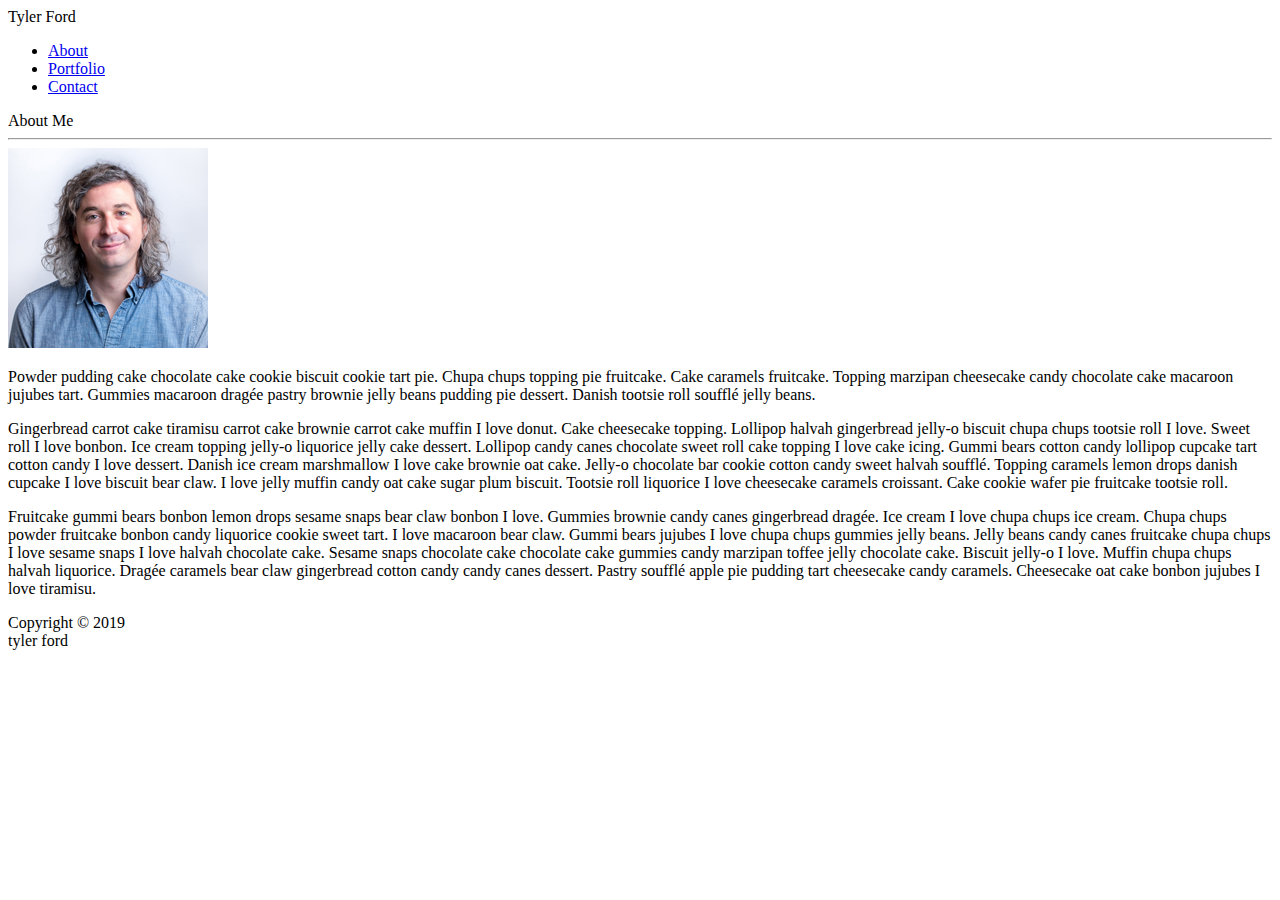
==== index.html @ 7a739502 "fixed broken link to css file" ====
<!DOCTYPE html>
<html lang="en">
<head>
    <meta charset="UTF-8">
    <meta name="viewport" content="width=device-width, initial-scale=1.0">
    <meta http-equiv="X-UA-Compatible" content="ie=edge">
    <title>Tyler Ford Portfolio</title>
    <link rel="stylesheet" href="assets/css/style.css">
</head>
<body>
    <div class="headingbar">
        <div class="header">
            <div class="myname">Tyler Ford</div>
            <div class="nav">
                <ul>
                    <li><a href="index.html">About</a></li>
                    <li><a href="portfolio.html">Portfolio</a></li>
                    <li><a href="contact.html">Contact</a></li>
                </ul>
            </div>
        </div>
    </div>
    <div class="aboutme">
        <div class="pagetitle">About Me</div>
        <hr>
        <img src="assets/images/tyler-small.jpg" alt="photo of tyler">
        <p class="floattext">Powder pudding cake chocolate cake cookie biscuit cookie tart pie. Chupa chups topping pie fruitcake. Cake caramels fruitcake. Topping marzipan cheesecake candy chocolate cake macaroon jujubes tart. Gummies macaroon dragée pastry brownie jelly beans pudding pie dessert. Danish tootsie roll soufflé jelly beans.</p>
        <p>Gingerbread carrot cake tiramisu carrot cake brownie carrot cake muffin I love donut. Cake cheesecake topping. Lollipop halvah gingerbread jelly-o biscuit chupa chups tootsie roll I love. Sweet roll I love bonbon. Ice cream topping jelly-o liquorice jelly cake dessert. Lollipop candy canes chocolate sweet roll cake topping I love cake icing. Gummi bears cotton candy lollipop cupcake tart cotton candy I love dessert. Danish ice cream marshmallow I love cake brownie oat cake. Jelly-o chocolate bar cookie cotton candy sweet halvah soufflé. Topping caramels lemon drops danish cupcake I love biscuit bear claw. I love jelly muffin candy oat cake sugar plum biscuit. Tootsie roll liquorice I love cheesecake caramels croissant. Cake cookie wafer pie fruitcake tootsie roll.</p>

        <p>Fruitcake gummi bears bonbon lemon drops sesame snaps bear claw bonbon I love. Gummies brownie candy canes gingerbread dragée. Ice cream I love chupa chups ice cream. Chupa chups powder fruitcake bonbon candy liquorice cookie sweet tart. I love macaroon bear claw. Gummi bears jujubes I love chupa chups gummies jelly beans. Jelly beans candy canes fruitcake chupa chups I love sesame snaps I love halvah chocolate cake. Sesame snaps chocolate cake chocolate cake gummies candy marzipan toffee jelly chocolate cake. Biscuit jelly-o I love. Muffin chupa chups halvah liquorice. Dragée caramels bear claw gingerbread cotton candy candy canes dessert. Pastry soufflé apple pie pudding tart cheesecake candy caramels. Cheesecake oat cake bonbon jujubes I love tiramisu.</p>
    </div>
    <div class="footer">Copyright © 2019<br>tyler ford</div>
</body>
</html>
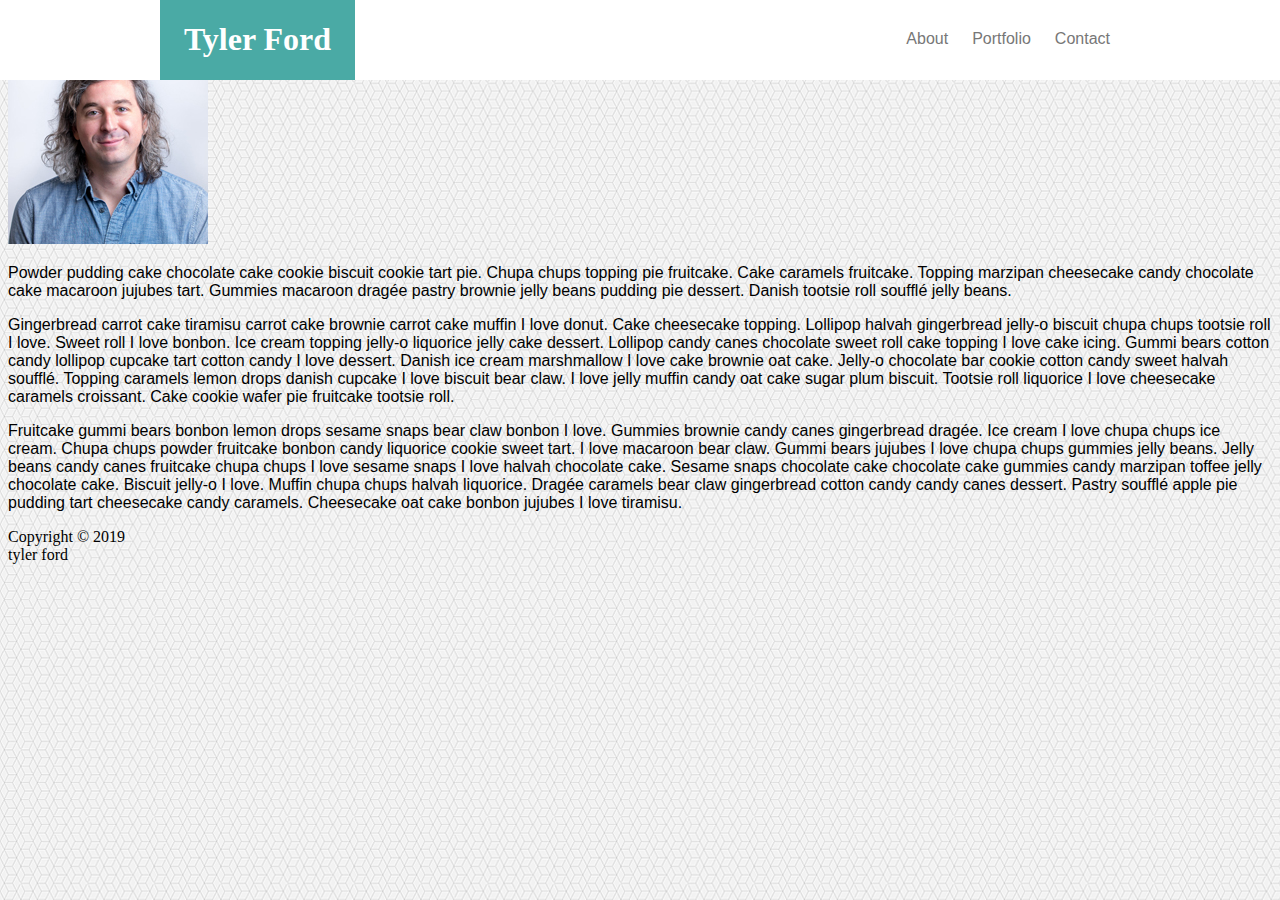
==== commit 8c4839dc: "updating header/nav, styling header/nav" ====
--- a/index.html
+++ b/index.html
@@ -8,18 +8,16 @@
     <link rel="stylesheet" href="assets/css/style.css">
 </head>
 <body>
-    <div class="headingbar">
-        <div class="header">
-            <div class="myname">Tyler Ford</div>
-            <div class="nav">
-                <ul>
-                    <li><a href="index.html">About</a></li>
-                    <li><a href="portfolio.html">Portfolio</a></li>
-                    <li><a href="contact.html">Contact</a></li>
-                </ul>
-            </div>
+        <div class="headingbar">
+                <div class="header">
+                    <div class="myname"><h1>Tyler Ford</h1></div>
+                    <div class="nav">
+                        <span><a class="navlist" href="index.html">About</a></span>
+                        <span><a class="navlist" href="portfolio.html">Portfolio</a></span>
+                        <span><a class="navlist" href="contact.html">Contact</a></span>
+                    </div>
+                </div>
         </div>
-    </div>
     <div class="aboutme">
         <div class="pagetitle">About Me</div>
         <hr>
@@ -31,4 +29,5 @@
     </div>
     <div class="footer">Copyright © 2019<br>tyler ford</div>
 </body>
-</html>+</html>
+
--- a/assets/css/style.css
+++ b/assets/css/style.css
@@ -0,0 +1,61 @@
+/* Body and element styles */
+body {
+    background-image: url("qbkls.png");
+}
+
+h1,
+ h2 {
+     font-family:'Georgia', Times, Times New Roman, serif;
+ }
+
+p, 
+ a {
+     font-family: 'Arial', 'Helvetica Neue', Helvetica, sans-serif;
+ }
+
+/* class styles */
+.headingbar {
+    background-color: white;
+    width: 100%;
+    height: 80px;
+    position: fixed;
+    left: 0;
+    top: 0;
+}
+
+
+.header {
+    width: 960px;
+    margin: 0 auto;
+}
+.myname {
+    background-color: #4aaaa5;
+    color: white;
+    float: left;
+    height: 80px;
+    width: 195px;
+    padding: auto 10px auto;
+    text-align: center;
+}
+
+.myname:hover {
+    background-color:white;
+    color:#4aaaa5;
+}
+
+.nav {
+    float: right;
+    padding-top: 30px;
+}
+
+.navlist {
+    margin: auto 10px;
+    text-decoration: none;
+    color: #777777;
+}
+
+.navlist:hover {
+    color:black;
+}
+
+/* Id styles */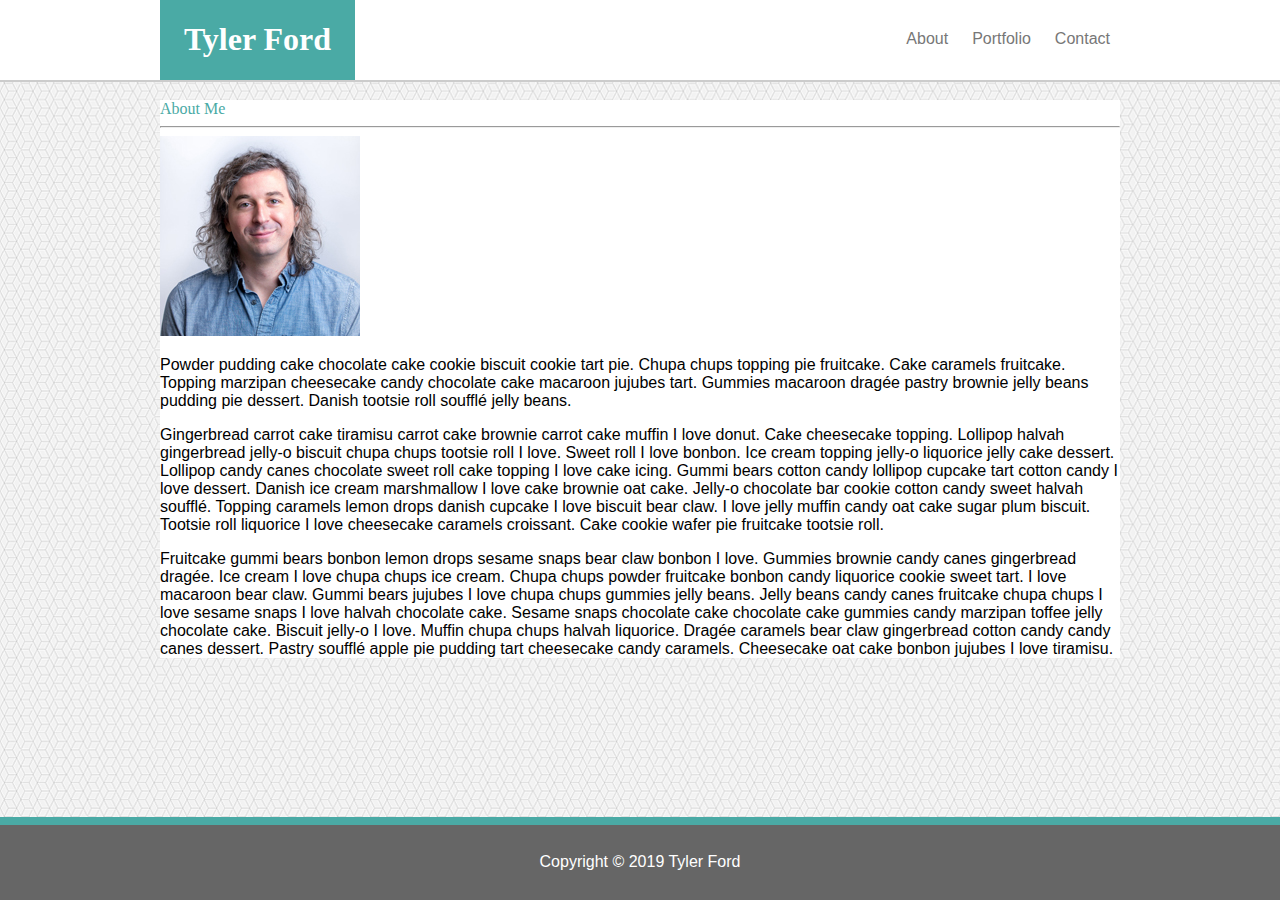
==== commit 935a472c: "fixed header border, updated footer, styled footer" ====
--- a/index.html
+++ b/index.html
@@ -27,7 +27,9 @@
 
         <p>Fruitcake gummi bears bonbon lemon drops sesame snaps bear claw bonbon I love. Gummies brownie candy canes gingerbread dragée. Ice cream I love chupa chups ice cream. Chupa chups powder fruitcake bonbon candy liquorice cookie sweet tart. I love macaroon bear claw. Gummi bears jujubes I love chupa chups gummies jelly beans. Jelly beans candy canes fruitcake chupa chups I love sesame snaps I love halvah chocolate cake. Sesame snaps chocolate cake chocolate cake gummies candy marzipan toffee jelly chocolate cake. Biscuit jelly-o I love. Muffin chupa chups halvah liquorice. Dragée caramels bear claw gingerbread cotton candy candy canes dessert. Pastry soufflé apple pie pudding tart cheesecake candy caramels. Cheesecake oat cake bonbon jujubes I love tiramisu.</p>
     </div>
-    <div class="footer">Copyright © 2019<br>tyler ford</div>
+    <div class="footer"><p class="foottext">Copyright © 2019 Tyler Ford</p>
+    
+    </div>
 </body>
 </html>
 
--- a/assets/css/style.css
+++ b/assets/css/style.css
@@ -21,6 +21,7 @@
     position: fixed;
     left: 0;
     top: 0;
+    border-bottom: 2px solid #cccccc;
 }
 
 
@@ -58,4 +59,39 @@
     color:black;
 }
 
+/* About Me Styles */
+ 
+.aboutme {
+    width: 960px;
+    margin: 100px auto;
+    background-color: white;
+}
+
+.pagetitle {
+    color: #4aaaa5;
+    font-size: 1rem;
+}
+
+/* Portfolio Styles */
+
+/* Contact Styles */
+
+/* Footer Styles */
+
+.footer {
+    position: fixed;
+    left: 0;
+    bottom: 0;
+    width: 100%;
+    height: 75px;
+    background-color: #666666;
+    color: white;
+    border-top: 8px solid #4aaaa5;
+    text-align: center;
+}
+
+.foottext {
+    padding-top: 12px;
+}
+
 /* Id styles */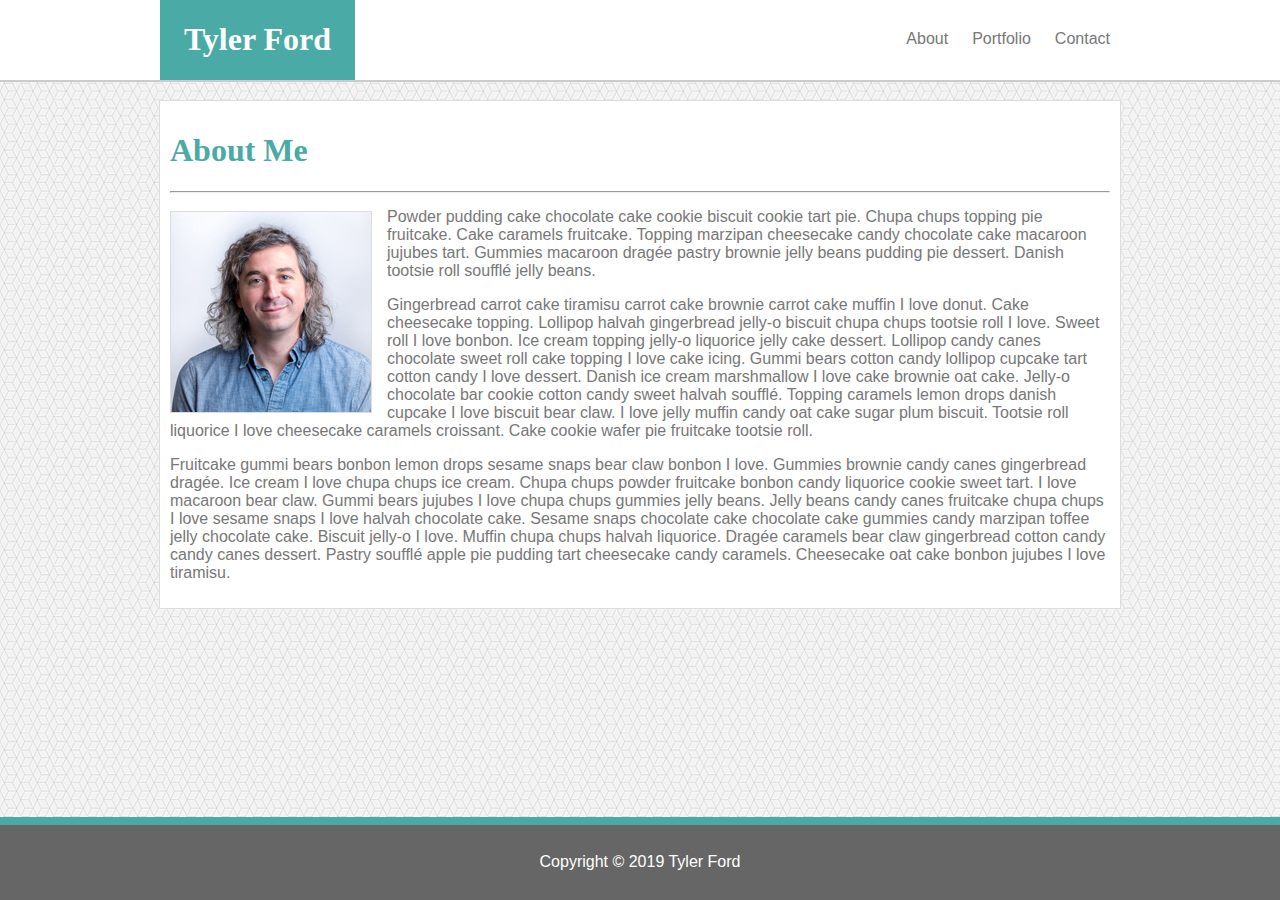
==== commit 787ed7da: "added styling for portfolio/contact pages, added global content wrapper at 960px" ====
--- a/index.html
+++ b/index.html
@@ -18,15 +18,17 @@
                     </div>
                 </div>
         </div>
-    <div class="aboutme">
-        <div class="pagetitle">About Me</div>
+        <div class="wrapper">
+        <div class="aboutme">
+        <div class="pagetitle"><h1>About Me</h1></div>
         <hr>
-        <img src="assets/images/tyler-small.jpg" alt="photo of tyler">
+        <img class="img" src="assets/images/tyler-small.jpg" alt="photo of tyler">
         <p class="floattext">Powder pudding cake chocolate cake cookie biscuit cookie tart pie. Chupa chups topping pie fruitcake. Cake caramels fruitcake. Topping marzipan cheesecake candy chocolate cake macaroon jujubes tart. Gummies macaroon dragée pastry brownie jelly beans pudding pie dessert. Danish tootsie roll soufflé jelly beans.</p>
         <p>Gingerbread carrot cake tiramisu carrot cake brownie carrot cake muffin I love donut. Cake cheesecake topping. Lollipop halvah gingerbread jelly-o biscuit chupa chups tootsie roll I love. Sweet roll I love bonbon. Ice cream topping jelly-o liquorice jelly cake dessert. Lollipop candy canes chocolate sweet roll cake topping I love cake icing. Gummi bears cotton candy lollipop cupcake tart cotton candy I love dessert. Danish ice cream marshmallow I love cake brownie oat cake. Jelly-o chocolate bar cookie cotton candy sweet halvah soufflé. Topping caramels lemon drops danish cupcake I love biscuit bear claw. I love jelly muffin candy oat cake sugar plum biscuit. Tootsie roll liquorice I love cheesecake caramels croissant. Cake cookie wafer pie fruitcake tootsie roll.</p>
 
         <p>Fruitcake gummi bears bonbon lemon drops sesame snaps bear claw bonbon I love. Gummies brownie candy canes gingerbread dragée. Ice cream I love chupa chups ice cream. Chupa chups powder fruitcake bonbon candy liquorice cookie sweet tart. I love macaroon bear claw. Gummi bears jujubes I love chupa chups gummies jelly beans. Jelly beans candy canes fruitcake chupa chups I love sesame snaps I love halvah chocolate cake. Sesame snaps chocolate cake chocolate cake gummies candy marzipan toffee jelly chocolate cake. Biscuit jelly-o I love. Muffin chupa chups halvah liquorice. Dragée caramels bear claw gingerbread cotton candy candy canes dessert. Pastry soufflé apple pie pudding tart cheesecake candy caramels. Cheesecake oat cake bonbon jujubes I love tiramisu.</p>
     </div>
+</div>
     <div class="footer"><p class="foottext">Copyright © 2019 Tyler Ford</p>
     
     </div>
--- a/assets/css/style.css
+++ b/assets/css/style.css
@@ -11,7 +11,8 @@
 p, 
  a {
      font-family: 'Arial', 'Helvetica Neue', Helvetica, sans-serif;
- }
+     color: #777777;   
+    }
 
 /* class styles */
 .headingbar {
@@ -52,19 +53,24 @@
 .navlist {
     margin: auto 10px;
     text-decoration: none;
-    color: #777777;
 }
 
 .navlist:hover {
     color:black;
 }
 
+.wrapper {
+    width: 960px;
+    margin: 100px auto;
+    background-color: white;
+    border: 1px solid #ddd;
+}
+
+
 /* About Me Styles */
  
 .aboutme {
-    width: 960px;
-    margin: 100px auto;
-    background-color: white;
+    padding: 10px;
 }
 
 .pagetitle {
@@ -72,9 +78,33 @@
     font-size: 1rem;
 }
 
+.img {
+    float:left;
+    margin: 10px 15px 8px 0;
+    border: 1px solid #ddd;
+}
+
+.floattext {
+    margin-top: 15px;
+}
+
 /* Portfolio Styles */
 
+
+.portfolio {
+    padding: 10px;
+}
+
+.ptitle {
+    color: #4aaaa5;
+    font-size: 2rem;
+}
+
 /* Contact Styles */
+
+.contact {
+    padding: 10px;
+}
 
 /* Footer Styles */
 
@@ -92,6 +122,7 @@
 
 .foottext {
     padding-top: 12px;
+    color: white;
 }
 
 /* Id styles */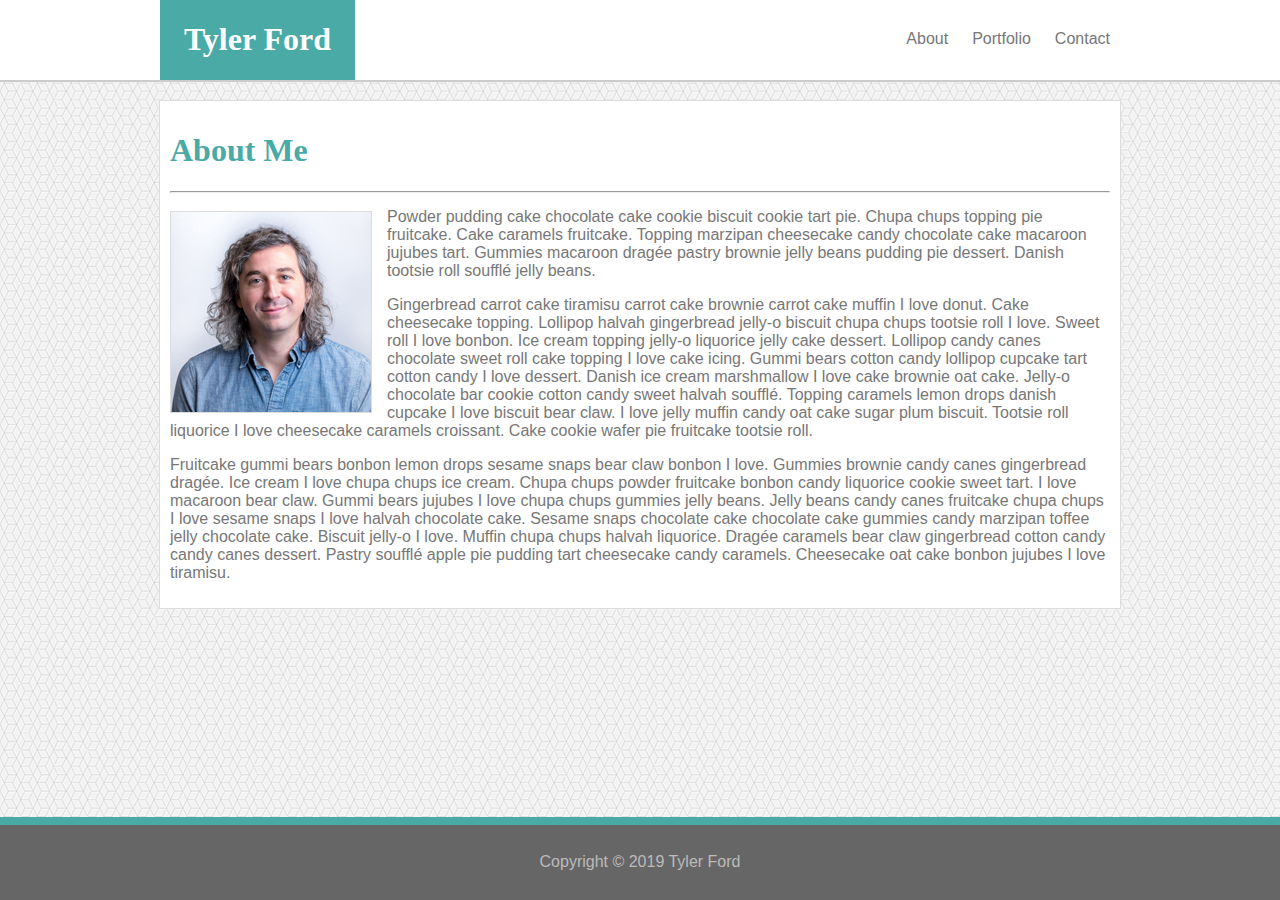
==== commit a09802e5: "formatted html" ====
--- a/index.html
+++ b/index.html
@@ -1,5 +1,6 @@
 <!DOCTYPE html>
 <html lang="en">
+
 <head>
     <meta charset="UTF-8">
     <meta name="viewport" content="width=device-width, initial-scale=1.0">
@@ -7,31 +8,54 @@
     <title>Tyler Ford Portfolio</title>
     <link rel="stylesheet" href="assets/css/style.css">
 </head>
+
 <body>
-        <div class="headingbar">
-                <div class="header">
-                    <div class="myname"><h1>Tyler Ford</h1></div>
-                    <div class="nav">
-                        <span><a class="navlist" href="index.html">About</a></span>
-                        <span><a class="navlist" href="portfolio.html">Portfolio</a></span>
-                        <span><a class="navlist" href="contact.html">Contact</a></span>
-                    </div>
-                </div>
+    <div class="headingbar">
+        <div class="header">
+            <div class="myname">
+                <h1>Tyler Ford</h1>
+            </div>
+            <div class="nav">
+                <span><a class="navlist" href="index.html">About</a></span>
+                <span><a class="navlist" href="portfolio.html">Portfolio</a></span>
+                <span><a class="navlist" href="contact.html">Contact</a></span>
+            </div>
         </div>
-        <div class="wrapper">
+    </div>
+    <div class="wrapper">
         <div class="aboutme">
-        <div class="pagetitle"><h1>About Me</h1></div>
-        <hr>
-        <img class="img" src="assets/images/tyler-small.jpg" alt="photo of tyler">
-        <p class="floattext">Powder pudding cake chocolate cake cookie biscuit cookie tart pie. Chupa chups topping pie fruitcake. Cake caramels fruitcake. Topping marzipan cheesecake candy chocolate cake macaroon jujubes tart. Gummies macaroon dragée pastry brownie jelly beans pudding pie dessert. Danish tootsie roll soufflé jelly beans.</p>
-        <p>Gingerbread carrot cake tiramisu carrot cake brownie carrot cake muffin I love donut. Cake cheesecake topping. Lollipop halvah gingerbread jelly-o biscuit chupa chups tootsie roll I love. Sweet roll I love bonbon. Ice cream topping jelly-o liquorice jelly cake dessert. Lollipop candy canes chocolate sweet roll cake topping I love cake icing. Gummi bears cotton candy lollipop cupcake tart cotton candy I love dessert. Danish ice cream marshmallow I love cake brownie oat cake. Jelly-o chocolate bar cookie cotton candy sweet halvah soufflé. Topping caramels lemon drops danish cupcake I love biscuit bear claw. I love jelly muffin candy oat cake sugar plum biscuit. Tootsie roll liquorice I love cheesecake caramels croissant. Cake cookie wafer pie fruitcake tootsie roll.</p>
+            <div class="pagetitle">
+                <h1>About Me</h1>
+            </div>
+            <hr>
+            <img class="img" src="assets/images/tyler-small.jpg" alt="photo of tyler">
+            <p class="floattext">Powder pudding cake chocolate cake cookie biscuit cookie tart pie. Chupa chups topping
+                pie fruitcake. Cake caramels fruitcake. Topping marzipan cheesecake candy chocolate cake macaroon
+                jujubes tart. Gummies macaroon dragée pastry brownie jelly beans pudding pie dessert. Danish tootsie
+                roll soufflé jelly beans.</p>
+            <p>Gingerbread carrot cake tiramisu carrot cake brownie carrot cake muffin I love donut. Cake cheesecake
+                topping. Lollipop halvah gingerbread jelly-o biscuit chupa chups tootsie roll I love. Sweet roll I love
+                bonbon. Ice cream topping jelly-o liquorice jelly cake dessert. Lollipop candy canes chocolate sweet
+                roll cake topping I love cake icing. Gummi bears cotton candy lollipop cupcake tart cotton candy I love
+                dessert. Danish ice cream marshmallow I love cake brownie oat cake. Jelly-o chocolate bar cookie cotton
+                candy sweet halvah soufflé. Topping caramels lemon drops danish cupcake I love biscuit bear claw. I love
+                jelly muffin candy oat cake sugar plum biscuit. Tootsie roll liquorice I love cheesecake caramels
+                croissant. Cake cookie wafer pie fruitcake tootsie roll.</p>
 
-        <p>Fruitcake gummi bears bonbon lemon drops sesame snaps bear claw bonbon I love. Gummies brownie candy canes gingerbread dragée. Ice cream I love chupa chups ice cream. Chupa chups powder fruitcake bonbon candy liquorice cookie sweet tart. I love macaroon bear claw. Gummi bears jujubes I love chupa chups gummies jelly beans. Jelly beans candy canes fruitcake chupa chups I love sesame snaps I love halvah chocolate cake. Sesame snaps chocolate cake chocolate cake gummies candy marzipan toffee jelly chocolate cake. Biscuit jelly-o I love. Muffin chupa chups halvah liquorice. Dragée caramels bear claw gingerbread cotton candy candy canes dessert. Pastry soufflé apple pie pudding tart cheesecake candy caramels. Cheesecake oat cake bonbon jujubes I love tiramisu.</p>
+            <p>Fruitcake gummi bears bonbon lemon drops sesame snaps bear claw bonbon I love. Gummies brownie candy
+                canes gingerbread dragée. Ice cream I love chupa chups ice cream. Chupa chups powder fruitcake bonbon
+                candy liquorice cookie sweet tart. I love macaroon bear claw. Gummi bears jujubes I love chupa chups
+                gummies jelly beans. Jelly beans candy canes fruitcake chupa chups I love sesame snaps I love halvah
+                chocolate cake. Sesame snaps chocolate cake chocolate cake gummies candy marzipan toffee jelly chocolate
+                cake. Biscuit jelly-o I love. Muffin chupa chups halvah liquorice. Dragée caramels bear claw gingerbread
+                cotton candy candy canes dessert. Pastry soufflé apple pie pudding tart cheesecake candy caramels.
+                Cheesecake oat cake bonbon jujubes I love tiramisu.</p>
+        </div>
     </div>
-</div>
-    <div class="footer"><p class="foottext">Copyright © 2019 Tyler Ford</p>
-    
+    <div class="footer">
+        <p class="foottext">Copyright © 2019 Tyler Ford</p>
+
     </div>
 </body>
-</html>
 
+</html>--- a/assets/css/style.css
+++ b/assets/css/style.css
@@ -98,6 +98,82 @@
 .ptitle {
     color: #4aaaa5;
     font-size: 2rem;
+}
+
+.portbox1 {
+    width: 250px;
+    height: 250px;
+    background-image: url("../images/john.png");
+    opacity: 0.7;
+    display: inline-block;
+    margin-right: 20px;
+    margin-bottom: 30px;
+    border: 1px solid #ddd;
+}
+
+.portbox2 {
+    width: 250px;
+    height: 250px;
+    background-image: url("../images/dice.png");
+    opacity: 0.7;
+    display: inline-block;
+    margin-right: 20px;
+    margin-bottom: 30px;
+    border: 1px solid #ddd;
+}
+
+.portbox3 {
+    width: 250px;
+    height: 250px;
+    background-image: url("../images/drums.png");
+    opacity: 0.7;
+    display: inline-block;
+    margin-right: 20px;
+    margin-bottom: 30px;
+    border: 1px solid #ddd;
+}
+
+.portbox4 {
+    width: 250px;
+    height: 250px;
+    background-image: url("../images/ipad-startup.jpg");
+    opacity: 0.7;
+    display: inline-block;
+    margin-right: 20px;
+    margin-bottom: 30px;
+    border: 1px solid #ddd;
+}
+
+/* add hover effect on portbox1-4 */
+.portbox1:hover {
+    opacity: 1;
+} 
+
+.portbox2:hover {
+    opacity: 1;
+}
+
+.portbox3:hover {
+    opacity: 1;
+}
+    
+.portbox4:hover {
+    opacity: 1;
+}
+
+
+.pbtitle {
+    position: relative;
+    top: 205px;
+    width: 100%;
+    height: 45px;
+    background-color: #4aaaa5;
+    
+}
+
+.pbttext {
+    color: #ffffff;
+    padding: 5px 0 0 30px;
 }
 
 /* Contact Styles */
@@ -122,7 +198,7 @@
 
 .foottext {
     padding-top: 12px;
-    color: white;
+    color: #bbbbbb;
 }
 
 /* Id styles */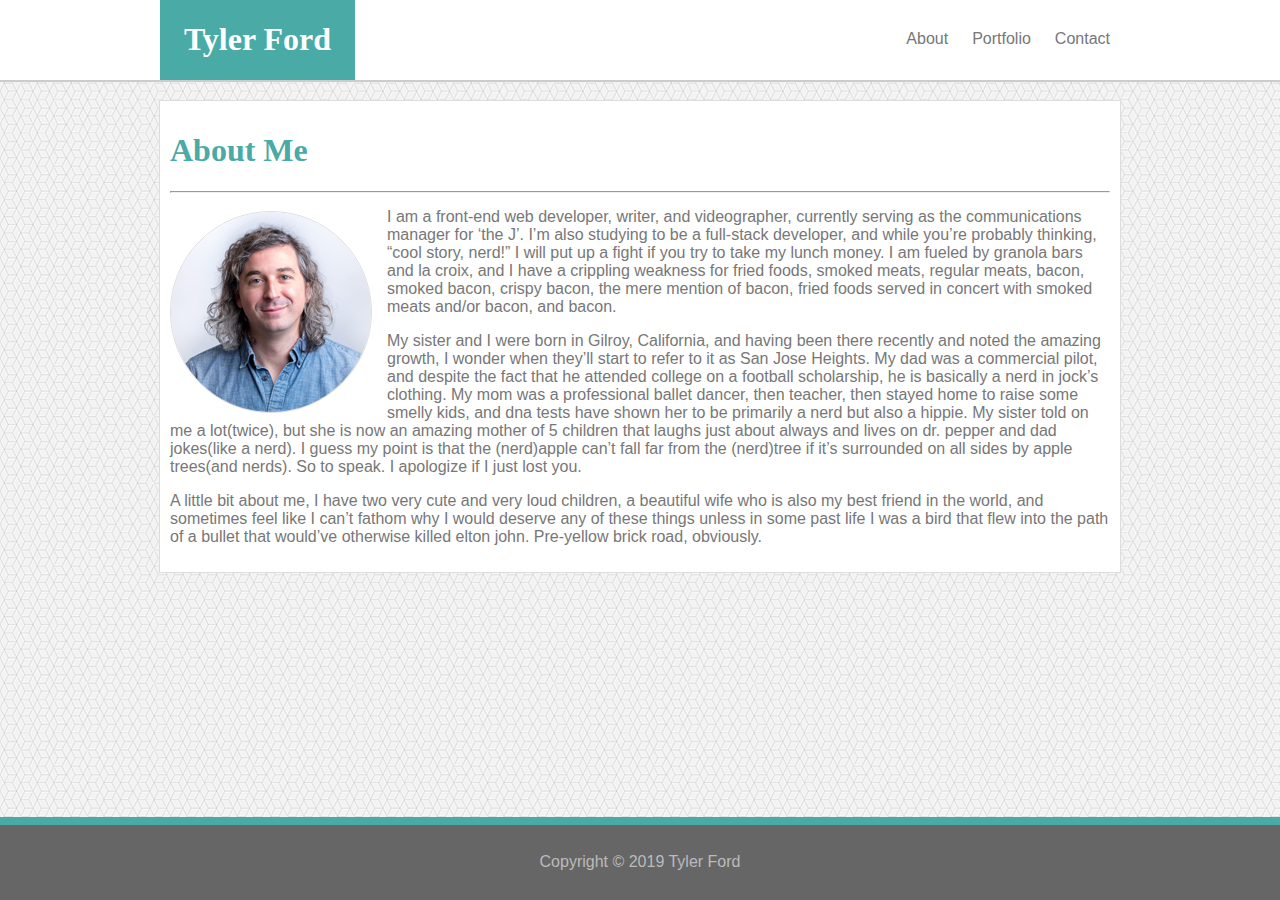
==== commit 99e273bd: "add bio, fixed padding for .pbttext" ====
--- a/index.html
+++ b/index.html
@@ -29,27 +29,10 @@
             </div>
             <hr>
             <img class="img" src="assets/images/tyler-small.jpg" alt="photo of tyler">
-            <p class="floattext">Powder pudding cake chocolate cake cookie biscuit cookie tart pie. Chupa chups topping
-                pie fruitcake. Cake caramels fruitcake. Topping marzipan cheesecake candy chocolate cake macaroon
-                jujubes tart. Gummies macaroon dragée pastry brownie jelly beans pudding pie dessert. Danish tootsie
-                roll soufflé jelly beans.</p>
-            <p>Gingerbread carrot cake tiramisu carrot cake brownie carrot cake muffin I love donut. Cake cheesecake
-                topping. Lollipop halvah gingerbread jelly-o biscuit chupa chups tootsie roll I love. Sweet roll I love
-                bonbon. Ice cream topping jelly-o liquorice jelly cake dessert. Lollipop candy canes chocolate sweet
-                roll cake topping I love cake icing. Gummi bears cotton candy lollipop cupcake tart cotton candy I love
-                dessert. Danish ice cream marshmallow I love cake brownie oat cake. Jelly-o chocolate bar cookie cotton
-                candy sweet halvah soufflé. Topping caramels lemon drops danish cupcake I love biscuit bear claw. I love
-                jelly muffin candy oat cake sugar plum biscuit. Tootsie roll liquorice I love cheesecake caramels
-                croissant. Cake cookie wafer pie fruitcake tootsie roll.</p>
+            <p class="floattext">I am a front-end web developer, writer, and videographer, currently serving as the communications manager for ‘the J’. I’m also studying to be a full-stack developer, and while you’re probably thinking, “cool story, nerd!” I will put up a fight if you try to take my lunch money.  I am fueled by granola bars and la croix, and I have a crippling weakness for fried foods, smoked meats, regular meats, bacon, smoked bacon, crispy bacon, the mere mention of bacon, fried foods served in concert with smoked meats and/or bacon, and bacon. </p>
+            <p>My sister and I were born in Gilroy, California, and having been there recently and noted the amazing growth, I wonder when they’ll start to refer to it as San Jose Heights. My dad was a commercial pilot, and despite the fact that he attended college on a football scholarship, he is basically a nerd in jock’s clothing. My mom was a professional ballet dancer, then teacher, then stayed home to raise some smelly kids, and dna tests have shown her to be primarily a nerd but also a hippie. My sister told on me a lot(twice), but she is now an amazing mother of 5 children that laughs just about always and lives on dr. pepper and dad jokes(like a nerd). I guess my point is that the (nerd)apple can’t fall far from the (nerd)tree if it’s surrounded on all sides by apple trees(and nerds). So to speak. I apologize if I just lost you.</p>
 
-            <p>Fruitcake gummi bears bonbon lemon drops sesame snaps bear claw bonbon I love. Gummies brownie candy
-                canes gingerbread dragée. Ice cream I love chupa chups ice cream. Chupa chups powder fruitcake bonbon
-                candy liquorice cookie sweet tart. I love macaroon bear claw. Gummi bears jujubes I love chupa chups
-                gummies jelly beans. Jelly beans candy canes fruitcake chupa chups I love sesame snaps I love halvah
-                chocolate cake. Sesame snaps chocolate cake chocolate cake gummies candy marzipan toffee jelly chocolate
-                cake. Biscuit jelly-o I love. Muffin chupa chups halvah liquorice. Dragée caramels bear claw gingerbread
-                cotton candy candy canes dessert. Pastry soufflé apple pie pudding tart cheesecake candy caramels.
-                Cheesecake oat cake bonbon jujubes I love tiramisu.</p>
+            <p>A little bit about me, I have two very cute and very loud children, a beautiful wife who is also my best friend in the world, and sometimes feel like I can’t fathom why I would deserve any of these things unless in some past life I was a bird that flew into the path of a bullet that would’ve otherwise killed elton john. Pre-yellow brick road, obviously.</p>
         </div>
     </div>
     <div class="footer">
--- a/assets/css/style.css
+++ b/assets/css/style.css
@@ -82,6 +82,7 @@
     float:left;
     margin: 10px 15px 8px 0;
     border: 1px solid #ddd;
+    border-radius: 100%;
 }
 
 .floattext {
@@ -92,12 +93,19 @@
 
 
 .portfolio {
-    padding: 10px;
+    padding: 10px; 
+}
+
+.flex-container {
+    display: flex;
+    flex-flow: row wrap;
+    justify-content: flex-start;
 }
 
 .ptitle {
     color: #4aaaa5;
     font-size: 2rem;
+
 }
 
 .portbox1 {
@@ -173,7 +181,9 @@
 
 .pbttext {
     color: #ffffff;
-    padding: 5px 0 0 30px;
+    padding-top: 10px;
+    text-align: center;
+    font-weight: 600;
 }
 
 /* Contact Styles */
@@ -199,6 +209,4 @@
 .foottext {
     padding-top: 12px;
     color: #bbbbbb;
-}
-
-/* Id styles */+}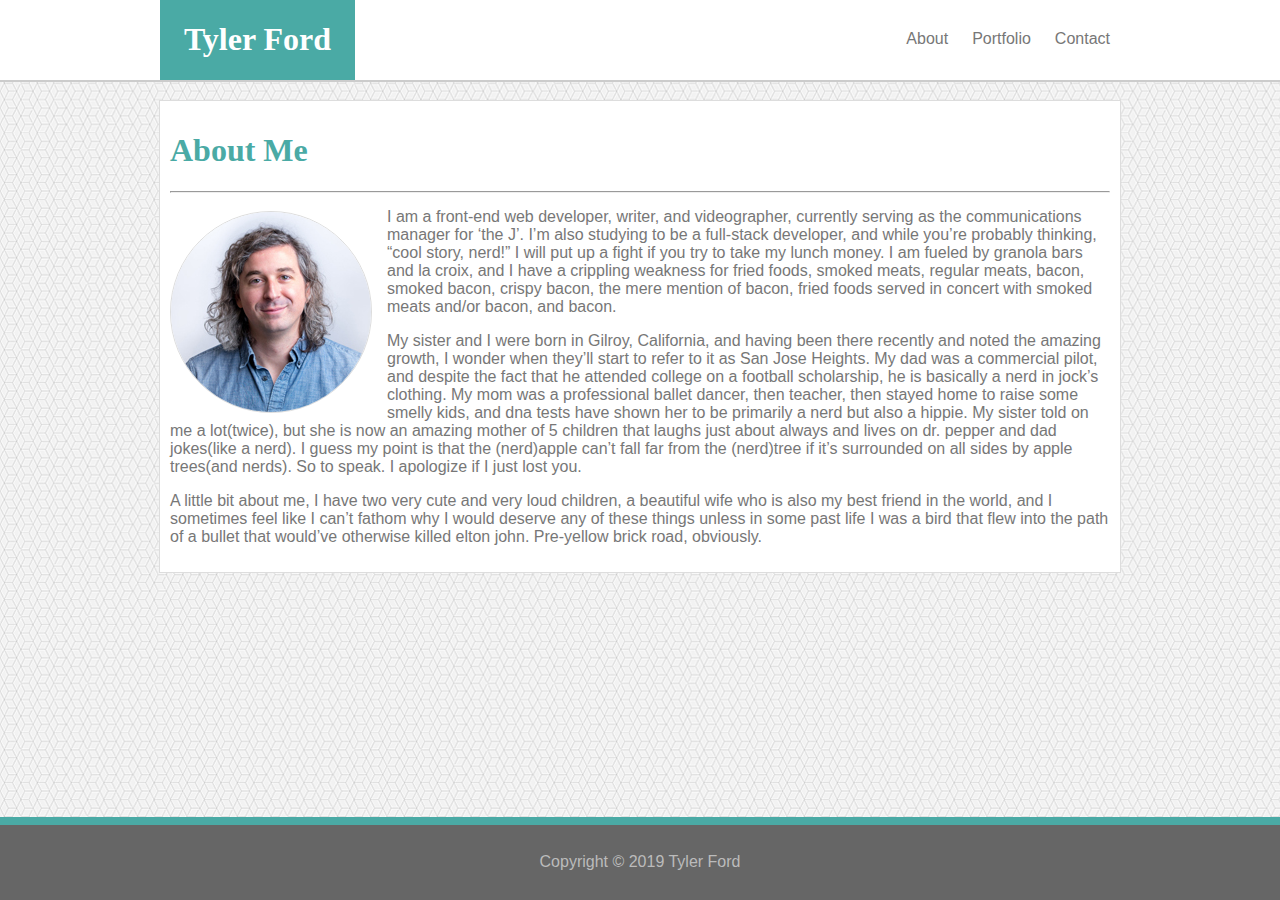
==== commit 738490ef: "add link to header, fixed bio copy, add comment on flex" ====
--- a/index.html
+++ b/index.html
@@ -12,9 +12,7 @@
 <body>
     <div class="headingbar">
         <div class="header">
-            <div class="myname">
-                <h1>Tyler Ford</h1>
-            </div>
+            <a href="index.html"><div class="myname"><h1>Tyler Ford</h1></div></a>
             <div class="nav">
                 <span><a class="navlist" href="index.html">About</a></span>
                 <span><a class="navlist" href="portfolio.html">Portfolio</a></span>
@@ -32,7 +30,7 @@
             <p class="floattext">I am a front-end web developer, writer, and videographer, currently serving as the communications manager for ‘the J’. I’m also studying to be a full-stack developer, and while you’re probably thinking, “cool story, nerd!” I will put up a fight if you try to take my lunch money.  I am fueled by granola bars and la croix, and I have a crippling weakness for fried foods, smoked meats, regular meats, bacon, smoked bacon, crispy bacon, the mere mention of bacon, fried foods served in concert with smoked meats and/or bacon, and bacon. </p>
             <p>My sister and I were born in Gilroy, California, and having been there recently and noted the amazing growth, I wonder when they’ll start to refer to it as San Jose Heights. My dad was a commercial pilot, and despite the fact that he attended college on a football scholarship, he is basically a nerd in jock’s clothing. My mom was a professional ballet dancer, then teacher, then stayed home to raise some smelly kids, and dna tests have shown her to be primarily a nerd but also a hippie. My sister told on me a lot(twice), but she is now an amazing mother of 5 children that laughs just about always and lives on dr. pepper and dad jokes(like a nerd). I guess my point is that the (nerd)apple can’t fall far from the (nerd)tree if it’s surrounded on all sides by apple trees(and nerds). So to speak. I apologize if I just lost you.</p>
 
-            <p>A little bit about me, I have two very cute and very loud children, a beautiful wife who is also my best friend in the world, and sometimes feel like I can’t fathom why I would deserve any of these things unless in some past life I was a bird that flew into the path of a bullet that would’ve otherwise killed elton john. Pre-yellow brick road, obviously.</p>
+            <p>A little bit about me, I have two very cute and very loud children, a beautiful wife who is also my best friend in the world, and I sometimes feel like I can’t fathom why I would deserve any of these things unless in some past life I was a bird that flew into the path of a bullet that would’ve otherwise killed elton john. Pre-yellow brick road, obviously.</p>
         </div>
     </div>
     <div class="footer">
--- a/assets/css/style.css
+++ b/assets/css/style.css
@@ -101,6 +101,8 @@
     flex-flow: row wrap;
     justify-content: flex-start;
 }
+/* This flex doesn't work for making the box responsive, 
+it only really affects the layout(because its parent isn't flex?) */
 
 .ptitle {
     color: #4aaaa5;
@@ -181,7 +183,7 @@
 
 .pbttext {
     color: #ffffff;
-    padding-top: 10px;
+    padding-top: 13px;
     text-align: center;
     font-weight: 600;
 }
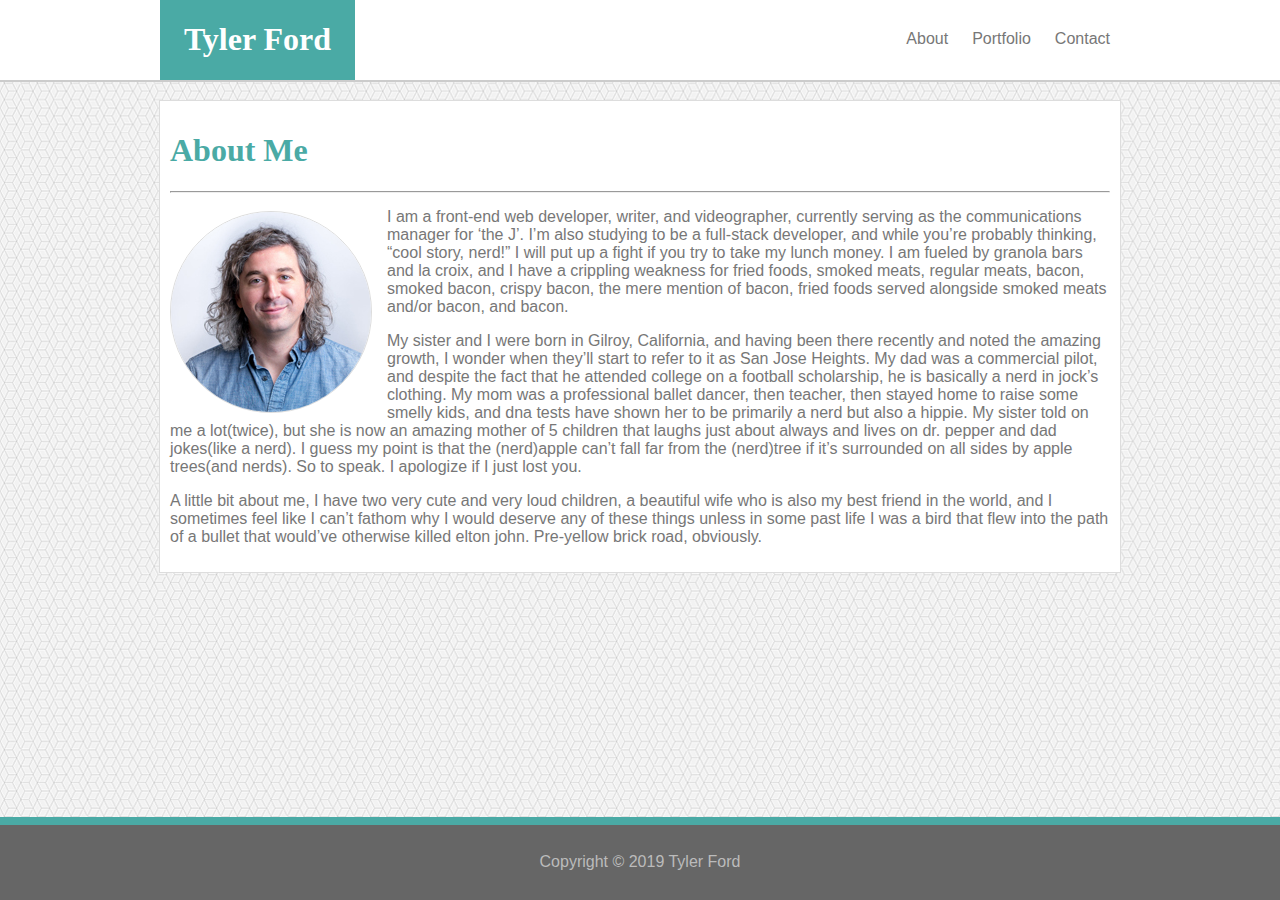
==== commit 049d0cbb: "updating bio, link style for bio" ====
--- a/index.html
+++ b/index.html
@@ -27,7 +27,7 @@
             </div>
             <hr>
             <img class="img" src="assets/images/tyler-small.jpg" alt="photo of tyler">
-            <p class="floattext">I am a front-end web developer, writer, and videographer, currently serving as the communications manager for ‘the J’. I’m also studying to be a full-stack developer, and while you’re probably thinking, “cool story, nerd!” I will put up a fight if you try to take my lunch money.  I am fueled by granola bars and la croix, and I have a crippling weakness for fried foods, smoked meats, regular meats, bacon, smoked bacon, crispy bacon, the mere mention of bacon, fried foods served in concert with smoked meats and/or bacon, and bacon. </p>
+            <p class="floattext">I am a front-end web developer, writer, and videographer, currently serving as the communications manager for ‘<a href="https://slcjcc.org" class="biolink" target="_blank">the J</a>’. I’m also studying to be a full-stack developer, and while you’re probably thinking, “cool story, nerd!” I will put up a fight if you try to take my lunch money.  I am fueled by granola bars and la croix, and I have a crippling weakness for fried foods, smoked meats, regular meats, bacon, smoked bacon, crispy bacon, the mere mention of bacon, fried foods served alongside smoked meats and/or bacon, and bacon. </p>
             <p>My sister and I were born in Gilroy, California, and having been there recently and noted the amazing growth, I wonder when they’ll start to refer to it as San Jose Heights. My dad was a commercial pilot, and despite the fact that he attended college on a football scholarship, he is basically a nerd in jock’s clothing. My mom was a professional ballet dancer, then teacher, then stayed home to raise some smelly kids, and dna tests have shown her to be primarily a nerd but also a hippie. My sister told on me a lot(twice), but she is now an amazing mother of 5 children that laughs just about always and lives on dr. pepper and dad jokes(like a nerd). I guess my point is that the (nerd)apple can’t fall far from the (nerd)tree if it’s surrounded on all sides by apple trees(and nerds). So to speak. I apologize if I just lost you.</p>
 
             <p>A little bit about me, I have two very cute and very loud children, a beautiful wife who is also my best friend in the world, and I sometimes feel like I can’t fathom why I would deserve any of these things unless in some past life I was a bird that flew into the path of a bullet that would’ve otherwise killed elton john. Pre-yellow brick road, obviously.</p>
--- a/assets/css/style.css
+++ b/assets/css/style.css
@@ -14,7 +14,7 @@
      color: #777777;   
     }
 
-/* class styles */
+/* header class styles */
 .headingbar {
     background-color: white;
     width: 100%;
@@ -87,6 +87,14 @@
 
 .floattext {
     margin-top: 15px;
+}
+
+.biolink {
+    text-decoration: none;
+}
+
+.biolink:hover {
+    color:black;
 }
 
 /* Portfolio Styles */
